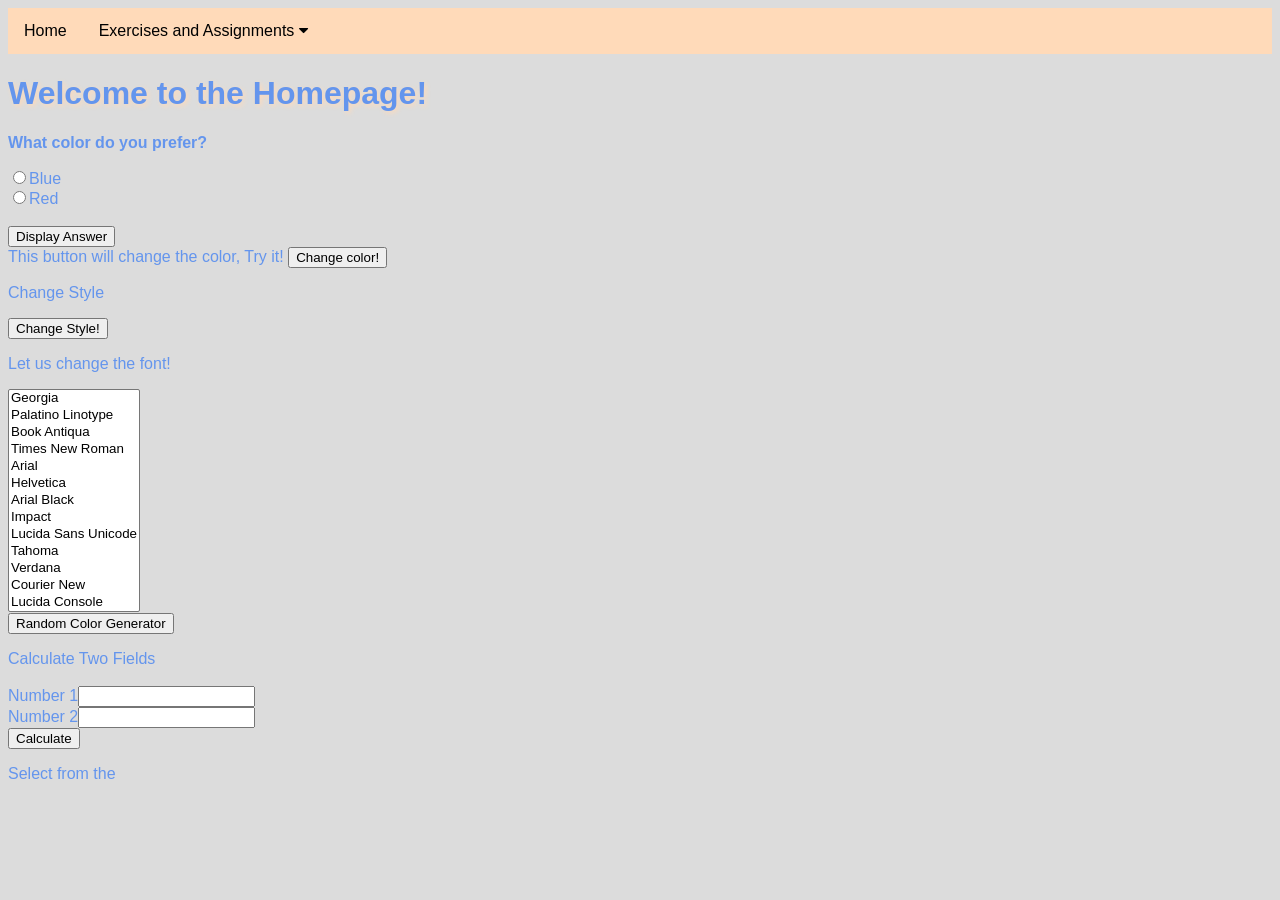
==== index.html @ 5795d470 "Update index.html" ====
<!DOCTYPE html>
<html>
<head>
    <meta name="viewport" content="width=device-width, initial-scale=1">
    <link rel="stylesheet" href="https://cdnjs.cloudflare.com/ajax/libs/font-awesome/4.7.0/css/font-awesome.min.css">
    <style>
        body {
            font-family: Monaco, Helvetica, sans-serif;
            color: cornflowerblue
        }

        .navbar {
            overflow: hidden;
            background-color: peachpuff;
        }

        .navbar a {
            float: left;
            font-size: 16px;
            color: black;
            text-align: center;
            padding: 14px 16px;
            text-decoration: none;
        }

        .dropdown {
            float: center;
            overflow: hidden;
        }

        .dropdown .dropbtn {
            font-size: 16px;
            border: none;
            outline: none;
            color: black;
            padding: 14px 16px;
            background-color: inherit;
            font-family: inherit;
            margin: 0;
        }

        .navbar a:hover,
        .dropdown:hover .dropbtn {
            background-color: peachpuff;
        }

        .dropdown-content {
            display: none;
            position: absolute;
            background-color: #f9f9f9;
            min-width: 160px;
            box-shadow: 0px 8px 16px 0px rgba(0, 0, 0, 0.2);
            z-index: 1;
        }

        .dropdown-content a {
            float: none;
            color: black;
            padding: 12px 16px;
            text-decoration: none;
            display: block;
            text-align: center;
        }

        .dropdown-content a:hover {
            background-color: #ddd;
        }

        .dropdown:hover .dropdown-content {
            display: block;
        }
    </style>
</head>
<title>assignment1</title>

<body>
    <style>
        h1 {
            text-shadow: 2px 2px 5px peachpuff;
        }

        body {
            background-color: gainsboro;
        }
    </style>

    <div class="navbar">
        <a href="../index.html">Home</a>
        <div class="dropdown">
            <button class="dropbtn">Exercises and Assignments
                <i class="fa fa-caret-down"></i>
            </button>
            <div class="dropdown-content">
                <a href="../exercise1/index.html">exercise1</a>

                <a href="../exercise2/index.html">exercise2</a>

                <a href="../Exercise3/">exercise3</a>

                <a href="https://rachelschmitz.github.io/L-A-458-558/exercise4/exercise4/index.html#7/42.174/-94.542">exercise4</a>
            </div>
        </div>
    </div>

    <p>
        <h1>
            Welcome to the Homepage!
        </h1>

        <strong>What color do you prefer?</strong>
    </p>


    <input type="radio" id="color1" name="color" value="blue">Blue<br>
    <input type="radio" id="color2" name="color" value="red">Red<br><br>

    <button type="button" onclick="displayFunction()">Display Answer</button>
    <div id="display"></div>

    <script>
        function displayFunction() {
            if (document.getElementById('color1').checked) {
                document.getElementById('display').innerHTML = document.getElementById('color1').value;
            } else if (document.getElementById('color2').checked) {
                document.getElementById('display').innerHTML = document.getElementById('color2').value;
            }
        }
    </script>

    <p2>
        This button will change the color, Try it!
    </p2>

    <button id="color">Change color!</button>
    <script>
        document.getElementById('color').onclick = changeColor;
        var currentColor = "cornflowerblue";

        function changeColor() {
            if (currentColor == "cornflowerblue") {
                document.body.style.color = "red";
                currentColor = "red";
            } else {
                document.body.style.color = "cornflowerblue";
                currentColor = "cornflowerblue";
            }
            return currentColor;
        }
    </script>

    <p id="FontFamily">Change Style</p>

    <button id='FontFamily'>Change Style!</button>

    <script>
        document.getElementById('FontFamily').onclick = changeFontFamily;
        var currentFontFamily = "Monaco"

        function changeFontFamily() {
            if (currentFontFamily == "Monaco") {
                document.body.style.fontFamily = "Times New Roman";
                currentFontFamily = "Times New Roman"
            } else {
                document.body.style.fontFamily = "Monaco";
                currentFontFamily = "Monaco"
            }
            return currentFontFamily
        }
    </script>

    <p id="sentance">Lets try changing the font!</p>

    <select onchange="myFunction(this);" size="13">
        <option>Georgia</option>
        <option>Palatino Linotype</option>
        <option>Book Antiqua</option>
        <option>Times New Roman</option>
        <option>Arial</option>
        <option>Helvetica</option>
        <option>Arial Black</option>
        <option>Impact</option>
        <option>Lucida Sans Unicode</option>
        <option>Tahoma</option>
        <option>Verdana</option>
        <option>Courier New</option>
        <option>Lucida Console</option>
    </select>

    <script>
        function myFunction(selectTag) {
            var listValue = selectTag.options[selectTag.selectedIndex].text;
            document.getElementById("sentance").style.fontFamily = listValue;
        }
    </script>

    <div id="randomColors"></div>
    <button onclick="newColor()">Random Color Generator</button>

    <script>
        var color = ["Blue", "Red", "Green", "Yellow", "Orange"]

        function newColor() {
            var randomNumber = Math.floor(Math.random() * (color.length));
            document.getElementById('randomColors').innerHTML = color[randomNumber];

        }
    </script>
    <p id="sentance"></p>

    <script>
        var sentance = {
            subject: "Let",
            adjective: "change",
            type: " font!",
        }
        document.getElementById("sentance").innerHTML =
            sentance.subject + " us " + sentance.adjective + " the " + sentance.type;
    </script>

    <p4>Calculate Two Fields</p4>
    <p4 id="answer"></p4>
    <br>
    <br>

    Number 1<input type="text" id="num1" <br>
    <br>
    Number 2<input type="text" id="num2" <br>
    <br>
    <button onclick="calculate()">Calculate</button>

    <script>
        function calculate() {
            var field1 = document.getElementById(num1).value;
            var field2 = document.getElementById(num2).value;

            var result = parseFloat(field1) + parseFloat(field2)

            if (!isNaN(result))

            {
                document.getElementById("answer").innerHTML = "The answer is " + result;

            }
    </script>

    <script>
        var i = 2;

        do {
            alert("Hello! Thank you for visiting!")
            i++
        }
        while (i < 1)
    </script>

    <p id="sentance2"></p>

    <script>
        var words = {
            work: "Select",
            noun: " menu",
            where: " below!",
        }


        document.getElementById("sentance2").innerHTML =
            words.work + " from " + " the "
        words.noun + +words.where;
    </script>

</body>
</html>
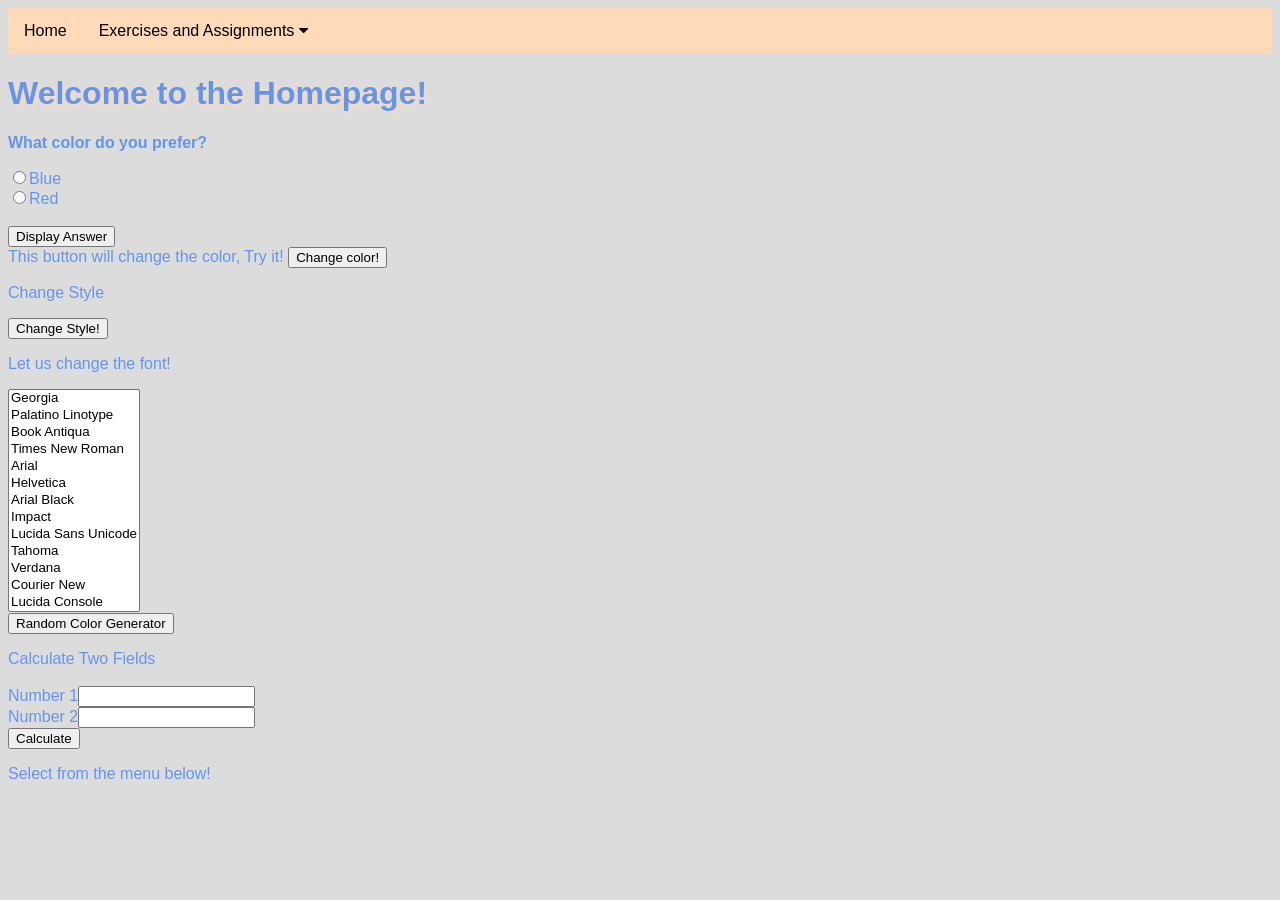
==== commit 138faffe: "Update index.html" ====
--- a/index.html
+++ b/index.html
@@ -264,8 +264,7 @@
 
 
         document.getElementById("sentance2").innerHTML =
-            words.work + " from " + " the "
-        words.noun + +words.where;
+            words.work + " from " + " the " + words.noun +  words.where;
     </script>
 
 </body>
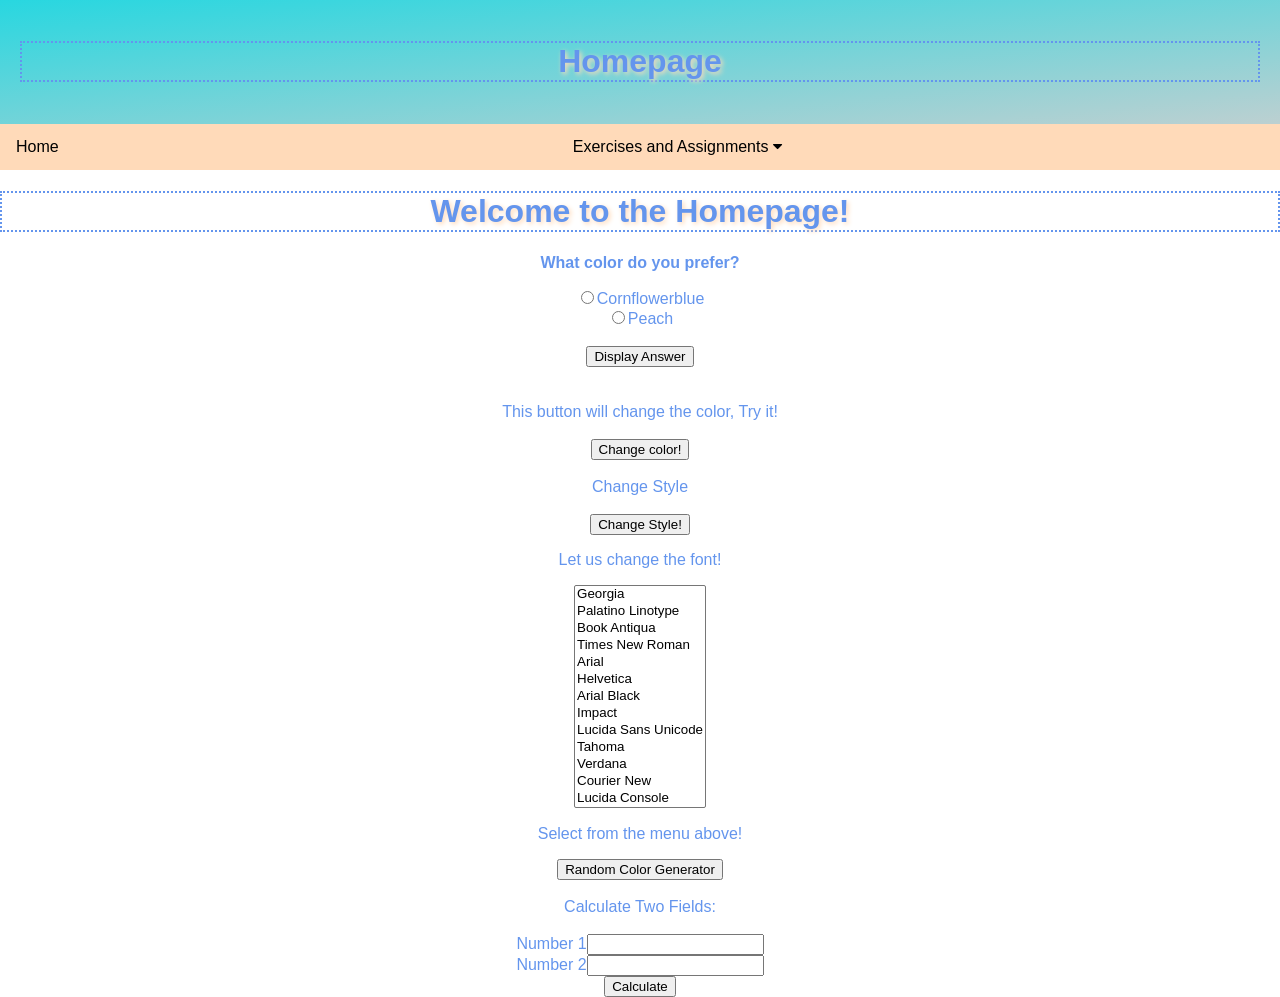
==== commit 3d9f4799: "copying changes to main index" ====
--- a/index.html
+++ b/index.html
@@ -1,5 +1,6 @@
 <!DOCTYPE html>
 <html>
+
 <head>
     <meta name="viewport" content="width=device-width, initial-scale=1">
     <link rel="stylesheet" href="https://cdnjs.cloudflare.com/ajax/libs/font-awesome/4.7.0/css/font-awesome.min.css">
@@ -69,203 +70,267 @@
         .dropdown:hover .dropdown-content {
             display: block;
         }
+
     </style>
 </head>
-<title>assignment1</title>
+
+<head>
+
+    <meta charset="utf-8">
+    <meta name="viewport" content="width=device-width, initial-scale=1">
+    <style>
+        body {
+            margin: 0;
+        }
+
+        .header {
+            background-image: linear-gradient(to bottom right, #28d7e0, #bcd0d1);
+            padding: 20px;
+            text-align: center;
+        }
+
+    </style>
+</head>
 
 <body>
-    <style>
-        h1 {
-            text-shadow: 2px 2px 5px peachpuff;
-        }
-
-        body {
-            background-color: gainsboro;
-        }
-    </style>
-
-    <div class="navbar">
-        <a href="../index.html">Home</a>
-        <div class="dropdown">
-            <button class="dropbtn">Exercises and Assignments
-                <i class="fa fa-caret-down"></i>
-            </button>
-            <div class="dropdown-content">
-                <a href="../exercise1/index.html">exercise1</a>
-
-                <a href="../exercise2/index.html">exercise2</a>
-
-                <a href="../Exercise3/">exercise3</a>
-
-                <a href="https://rachelschmitz.github.io/L-A-458-558/exercise4/exercise4/index.html#7/42.174/-94.542">exercise4</a>
+
+    <div class="header">
+        <h1>Homepage</h1>
+    </div>
+
+    <title>Rachel's Homepage</title>
+
+    <body>
+        <style>
+            h1 {
+                text-shadow: 2px 2px 5px peachpuff;
+                border-style: dotted;
+  border-width: 2px;
+
+            }
+
+            body {
+                background-image: url("clouds.jpg");
+                background-repeat: no-repeat;
+                background-attachment: fixed;
+                background-size: cover;
+                text-align: center;
+            }
+            
+
+        </style>
+
+        <div class="navbar">
+            <a href="../assignment1/index.html">Home</a>
+            <div class="dropdown">
+                <button class="dropbtn">Exercises and Assignments
+                    <i class="fa fa-caret-down"></i>
+                </button>
+                <div class="dropdown-content">
+                    <a href="../exercise1/index.html">exercise1</a>
+
+                    <a href="../exercise2/index.html">exercise2</a>
+
+                    <a href="../Exercise3/">exercise3</a>
+
+                    <a href="https://rachelschmitz.github.io/L-A-458-558/exercise4/exercise4/index.html#7/42.174/-94.542">exercise4</a>
+                </div>
             </div>
         </div>
-    </div>
-
-    <p>
-        <h1>
-            Welcome to the Homepage!
-        </h1>
-
-        <strong>What color do you prefer?</strong>
-    </p>
-
-
-    <input type="radio" id="color1" name="color" value="blue">Blue<br>
-    <input type="radio" id="color2" name="color" value="red">Red<br><br>
-
-    <button type="button" onclick="displayFunction()">Display Answer</button>
-    <div id="display"></div>
-
-    <script>
-        function displayFunction() {
-            if (document.getElementById('color1').checked) {
-                document.getElementById('display').innerHTML = document.getElementById('color1').value;
-            } else if (document.getElementById('color2').checked) {
-                document.getElementById('display').innerHTML = document.getElementById('color2').value;
-            }
-        }
-    </script>
-
-    <p2>
-        This button will change the color, Try it!
-    </p2>
-
-    <button id="color">Change color!</button>
-    <script>
-        document.getElementById('color').onclick = changeColor;
-        var currentColor = "cornflowerblue";
-
-        function changeColor() {
-            if (currentColor == "cornflowerblue") {
-                document.body.style.color = "red";
-                currentColor = "red";
-            } else {
-                document.body.style.color = "cornflowerblue";
-                currentColor = "cornflowerblue";
-            }
-            return currentColor;
-        }
-    </script>
-
-    <p id="FontFamily">Change Style</p>
-
-    <button id='FontFamily'>Change Style!</button>
-
-    <script>
-        document.getElementById('FontFamily').onclick = changeFontFamily;
-        var currentFontFamily = "Monaco"
-
-        function changeFontFamily() {
-            if (currentFontFamily == "Monaco") {
-                document.body.style.fontFamily = "Times New Roman";
-                currentFontFamily = "Times New Roman"
-            } else {
-                document.body.style.fontFamily = "Monaco";
-                currentFontFamily = "Monaco"
-            }
-            return currentFontFamily
-        }
-    </script>
-
-    <p id="sentance">Lets try changing the font!</p>
-
-    <select onchange="myFunction(this);" size="13">
-        <option>Georgia</option>
-        <option>Palatino Linotype</option>
-        <option>Book Antiqua</option>
-        <option>Times New Roman</option>
-        <option>Arial</option>
-        <option>Helvetica</option>
-        <option>Arial Black</option>
-        <option>Impact</option>
-        <option>Lucida Sans Unicode</option>
-        <option>Tahoma</option>
-        <option>Verdana</option>
-        <option>Courier New</option>
-        <option>Lucida Console</option>
-    </select>
-
-    <script>
-        function myFunction(selectTag) {
-            var listValue = selectTag.options[selectTag.selectedIndex].text;
-            document.getElementById("sentance").style.fontFamily = listValue;
-        }
-    </script>
-
-    <div id="randomColors"></div>
-    <button onclick="newColor()">Random Color Generator</button>
-
-    <script>
-        var color = ["Blue", "Red", "Green", "Yellow", "Orange"]
-
-        function newColor() {
-            var randomNumber = Math.floor(Math.random() * (color.length));
-            document.getElementById('randomColors').innerHTML = color[randomNumber];
-
-        }
-    </script>
-    <p id="sentance"></p>
-
-    <script>
-        var sentance = {
-            subject: "Let",
-            adjective: "change",
-            type: " font!",
-        }
-        document.getElementById("sentance").innerHTML =
-            sentance.subject + " us " + sentance.adjective + " the " + sentance.type;
-    </script>
-
-    <p4>Calculate Two Fields</p4>
-    <p4 id="answer"></p4>
-    <br>
-    <br>
-
-    Number 1<input type="text" id="num1" <br>
-    <br>
-    Number 2<input type="text" id="num2" <br>
-    <br>
-    <button onclick="calculate()">Calculate</button>
-
-    <script>
-        function calculate() {
-            var field1 = document.getElementById(num1).value;
-            var field2 = document.getElementById(num2).value;
-
-            var result = parseFloat(field1) + parseFloat(field2)
-
-            if (!isNaN(result))
-
-            {
-                document.getElementById("answer").innerHTML = "The answer is " + result;
-
-            }
-    </script>
-
-    <script>
-        var i = 2;
-
-        do {
-            alert("Hello! Thank you for visiting!")
-            i++
-        }
-        while (i < 1)
-    </script>
-
-    <p id="sentance2"></p>
-
-    <script>
-        var words = {
-            work: "Select",
-            noun: " menu",
-            where: " below!",
-        }
-
-
-        document.getElementById("sentance2").innerHTML =
-            words.work + " from " + " the " + words.noun +  words.where;
-    </script>
-
-</body>
-</html>+
+        <p>
+            <h1>
+                Welcome to the Homepage!
+            </h1>
+
+            <strong>What color do you prefer?</strong>
+        </p>
+
+
+        <input type="radio" id="color1" name="color" value="cornflowerblue">Cornflowerblue<br>
+        <input type="radio" id="color2" name="color" value="peachpuff">Peach<br><br>
+
+        <button type="button" onclick="displayFunction()">Display Answer</button>
+        <div id="display"></div>
+
+        <script>
+            function displayFunction() {
+                if (document.getElementById('color1').checked) {
+                    document.getElementById('display').innerHTML = document.getElementById('color1').value;
+                } else if (document.getElementById('color2').checked) {
+                    document.getElementById('display').innerHTML = document.getElementById('color2').value;
+                }
+            }
+
+        </script>
+
+        <br>
+        <br>
+        <p2>
+            This button will change the color, Try it!
+        </p2>
+        <br>
+        <br>
+
+        <button id="color">Change color!</button>
+        <script>
+            document.getElementById('color').onclick = changeColor;
+            var currentColor = "cornflowerblue";
+
+            function changeColor() {
+                if (currentColor == "cornflowerblue") {
+                    document.body.style.color = "peachpuff";
+                    currentColor = "peachpuff";
+                } else {
+                    document.body.style.color = "cornflowerblue";
+                    currentColor = "cornflowerblue";
+                }
+                return currentColor;
+            }
+
+        </script>
+
+        <br>
+        <br>
+        <p3 id="FontFamily">Change Style</p3>
+
+        <br>
+        <br>
+
+        <button id='FontFamily'>Change Style!</button>
+
+        <script>
+            document.getElementById('FontFamily').onclick = changeFontFamily;
+            var currentFontFamily = "Monaco"
+
+            function changeFontFamily() {
+                if (currentFontFamily == "Monaco") {
+                    document.body.style.fontFamily = "Times New Roman";
+                    currentFontFamily = "Times New Roman"
+                } else {
+                    document.body.style.fontFamily = "Monaco";
+                    currentFontFamily = "Monaco"
+                }
+                return currentFontFamily
+            }
+
+        </script>
+
+        <p id="sentance">Lets try changing the font!</p>
+
+
+
+        <select onchange="myFunction(this);" size="13">
+            <option>Georgia</option>
+            <option>Palatino Linotype</option>
+            <option>Book Antiqua</option>
+            <option>Times New Roman</option>
+            <option>Arial</option>
+            <option>Helvetica</option>
+            <option>Arial Black</option>
+            <option>Impact</option>
+            <option>Lucida Sans Unicode</option>
+            <option>Tahoma</option>
+            <option>Verdana</option>
+            <option>Courier New</option>
+            <option>Lucida Console</option>
+        </select>
+
+        <script>
+            function myFunction(selectTag) {
+                var listValue = selectTag.options[selectTag.selectedIndex].text;
+                document.getElementById("sentance").style.fontFamily = listValue;
+            }
+
+        </script>
+
+
+        <p id="sentance"></p>
+
+        <script>
+            var sentance = {
+                subject: "Let",
+                adjective: "change",
+                type: " font!",
+            }
+            document.getElementById("sentance").innerHTML =
+                sentance.subject + " us " + sentance.adjective + " the " + sentance.type;
+
+        </script>
+
+        <p id="sentance2"></p>
+
+        <script>
+            var words = {
+                work: "Select",
+                noun: " menu",
+                where: " above!",
+            }
+
+
+            document.getElementById("sentance2").innerHTML =
+                words.work + " from " + " the " +
+                words.noun + words.where;
+
+        </script>
+
+        <div id="randomColors"></div>
+        <button onclick="newColor()">Random Color Generator</button>
+
+        <script>
+            var color = ["Blue", "Red", "Green", "Yellow", "Orange", "Purple"]
+
+            function newColor() {
+                var randomNumber = Math.floor(Math.random() * (color.length));
+                document.getElementById('randomColors').innerHTML = color[randomNumber];
+
+            }
+
+        </script>
+
+        <br>
+        <br>
+        <p4>Calculate Two Fields:</p4>
+        <p4 id="answer"></p4>
+        <br>
+        <br>
+
+        Number 1<input type="text" id="num1" 
+        <br>
+        <br>
+        Number 2<input type="text" id="num2"      
+        <br>
+        <br>
+        <button onclick="calculate()">Calculate</button>
+
+        <script>
+            function calculate() {
+                var field1 = document.getElementById("num1").value;
+                var field2 = document.getElementById("num2").value;
+
+                var result = parseFloat(field1) + parseFloat(field2)
+
+                if (!isNaN(result))
+
+                {
+                    document.getElementById("answer").textContent = "The answer is " + result;
+                }
+            }
+
+        </script>
+
+        <script>
+            var i = 2;
+
+            do {
+                alert("Hello! Thank you for visiting!")
+                i++
+            }
+            while (i < 1)
+
+        </script>
+
+
+    </body>
+
+</html>
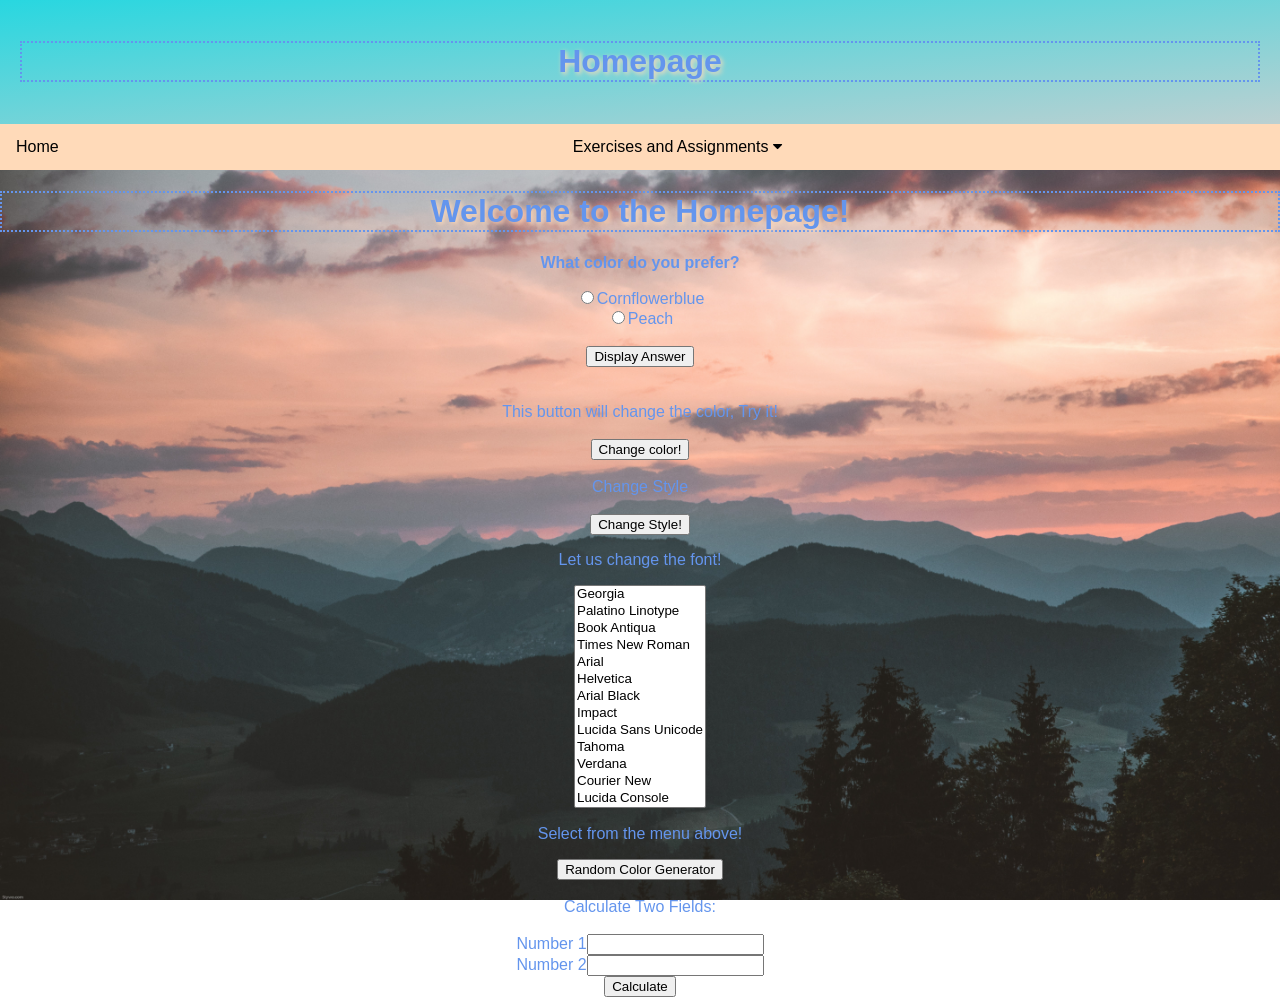
==== commit 38f2f1df: "assignment 2" ====
--- a/index.html
+++ b/index.html
@@ -110,7 +110,7 @@
             }
 
             body {
-                background-image: url("clouds.jpg");
+                background-image: url("scenic-view-of-mountains-during-dawn-1261728.jpg");
                 background-repeat: no-repeat;
                 background-attachment: fixed;
                 background-size: cover;
